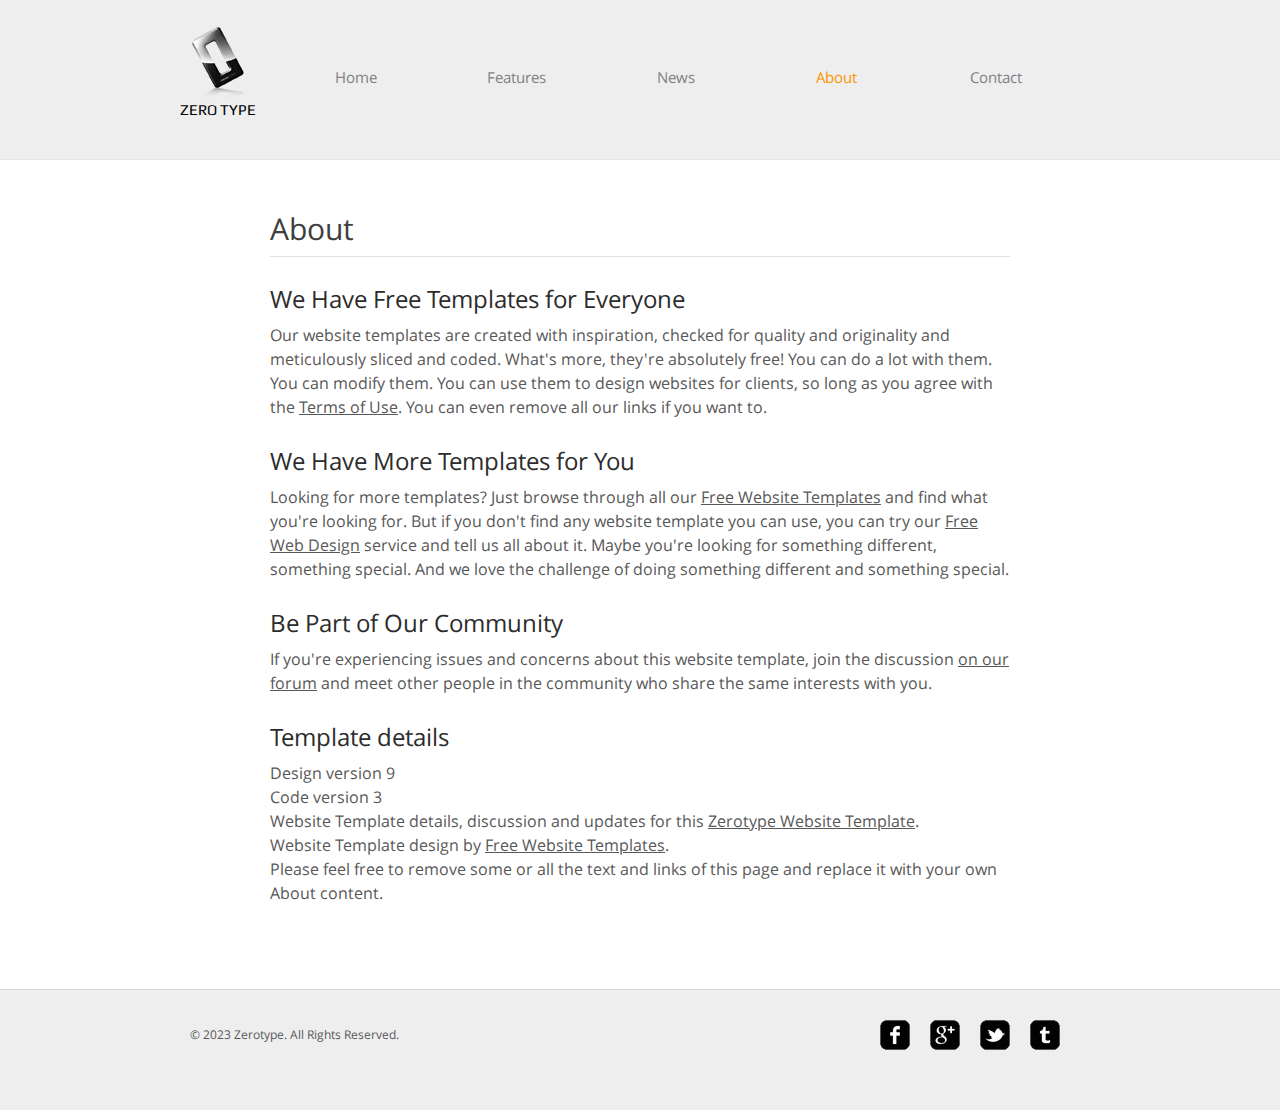
==== about.html @ 4de98636 "Template" ====
<!DOCTYPE HTML>
<!-- Website template by freewebsitetemplates.com -->
<html>
<head>
	<meta charset="UTF-8">
	<title>About - Zerotype Website Template</title>
	<link rel="stylesheet" href="css/style.css" type="text/css">
</head>
<body>
	<div id="header">
		<div>
			<div class="logo">
				<a href="index.html">Zero Type</a>
			</div>
			<ul id="navigation">
				<li>
					<a href="index.html">Home</a>
				</li>
				<li>
					<a href="features.html">Features</a>
				</li>
				<li>
					<a href="news.html">News</a>
				</li>
				<li class="active">
					<a href="about.html">About</a>
				</li>
				<li>
					<a href="contact.html">Contact</a>
				</li>
			</ul>
		</div>
	</div>
	<div id="contents">
		<div id="about">
			<h1>About</h1>
			<h2>We Have Free Templates for Everyone</h2>
			<p>
				Our website templates are created with inspiration, checked for quality and originality and meticulously sliced and coded. What's more, they're absolutely free! You can do a lot with them. You can modify them. You can use them to design websites for clients, so long as you agree with the <a href="http://www.freewebsitetemplates.com/about/terms/">Terms of Use</a>. You can even remove all our links if you want to.
			</p>
			<h2>We Have More Templates for You</h2>
			<p>
				Looking for more templates? Just browse through all our <a href="http://www.freewebsitetemplates.com/">Free Website Templates</a> and find what you're looking for. But if you don't find any website template you can use, you can try our <a href="http://www.freewebsitetemplates.com/freewebdesign/">Free Web Design</a> service and tell us all about it. Maybe you're looking for something different, something special. And we love the challenge of doing something different and something special.
			</p>
			<h2>Be Part of Our Community</h2>
			<p>
				If you're experiencing issues and concerns about this website template, join the discussion <a href="http://www.freewebsitetemplates.com/forums/">on our forum</a> and meet other people in the community who share the same interests with you.
			</p>
			<h2>Template details</h2>
			<p>
				Design version 9<br> Code version 3<br> Website Template details, discussion and updates for this <a href="http://www.freewebsitetemplates.com/discuss/zerotype/">Zerotype Website Template</a>.<br> Website Template design by <a href="http://www.freewebsitetemplates.com/">Free Website Templates</a>.<br> Please feel free to remove some or all the text and links of this page and replace it with your own About content.
			</p>
		</div>
	</div>
	<div id="footer">
		<div class="clearfix">
			<div id="connect">
				<a href="http://freewebsitetemplates.com/go/facebook/" target="_blank" class="facebook"></a><a href="http://freewebsitetemplates.com/go/googleplus/" target="_blank" class="googleplus"></a><a href="http://freewebsitetemplates.com/go/twitter/" target="_blank" class="twitter"></a><a href="http://www.freewebsitetemplates.com/misc/contact/" target="_blank" class="tumbler"></a>
			</div>
			<p>
				© 2023 Zerotype. All Rights Reserved.
			</p>
		</div>
	</div>
</body>
</html>
---- css/style.css ----
/* Website template by freewebsitetemplates.com */
@font-face {
	font-family: 'OpenSans';
	src: url('../fonts/OpenSans-Regular.eot');
	src: local('☺'), url('../fonts/OpenSans-Regular.woff') format('woff'), url('../fonts/OpenSans-Regular.ttf') format('truetype'), url('../fonts/OpenSans-Regular.svg') format('svg');
	font-weight: normal;
	font-style: normal;
}
@font-face {
	font-family: 'Play';
	src: url('../fonts/Play-Regular.eot');
	src: local('☺'), url('../fonts/Play-Regular.woff') format('woff'), url('../fonts/Play-Regular.ttf') format('truetype'), url('../fonts/Play-Regular.svg') format('svg');
	font-weight: normal;
	font-style: normal;
}
body {
	background-color: #fff;
	font-family: 'OpenSans';
	margin: 0;
}
img {
	border: 0;
}
.clearfix:after, #contents:after {
	clear:both;
	content:"";
	display:block;
	height:1%;
	line-height:0;
	visibility:hidden;
}
.btn {
	background: url(../images/bg-button.png) no-repeat;
	background-position: 0 -70px;
	color: #fff;
	display: inline-block;
	font: 24px/60px 'OpenSans';
	height: 60px;
	width: 230px;
	text-align: center;
	text-decoration: none;
	text-transform: uppercase;
}
.btn:hover {
	background-position: 0 0;
}
/*------------------------------ HEADER ------------------------------*/
#header {
	background-color: #eee;
	border-bottom: 1px solid #e6e6e6;
	padding: 27px 0;
}
#header > div, #footer > div {
	width: 920px;
	margin: 0 auto;
	padding: 0 20px;
}
/** Logo **/
#header .logo {
	float: left;
	margin-right: 20px;
}
#header .logo a {
	background: url(../images/logo.png) no-repeat center top;
	color: #000;
	display: block;
	font: 15px/30px 'Play';
	height: 20px;
	width: 76px;
	padding-top: 68px;
	text-decoration: none;
	text-transform: uppercase;
}
/** Navigation **/
#navigation {
	display: inline-block;
	list-style: none;
	line-height: 100px;
	margin: 0;
	padding: 0;
}
#navigation ul {
	display: inline-block;
	list-style: none;
	margin: 0;
	padding: 0;
}
#navigation li {
	float: left;
	width: 160px;
	text-align: center;
}
#navigation li a {
	color: #818181;
	font-size: 15px;
	line-height: 30px;
	text-decoration: none;
}
#navigation li a:hover {
	color: #000;
}
#navigation li.active a {
	color: #f99600;
}
#adbox {
	background: url(../images/bg-adbox.jpg) repeat-x left top;
	height: 380px;
	padding: 60px 0;
}
#adbox > div {
	width: 800px;
	margin: 0 auto;
	padding: 0 80px;
}
#adbox > div img {
	float: right;
	margin-left: 60px;
}
#adbox h1, #adbox h2 {
	color: #2c2c2c;
	font-size: 60px;
	line-height: 60px;
	margin: 0;
	text-transform: uppercase;
}
#adbox h2 {
	font-size: 30px;
	line-height: 36px;
	text-transform: none;
}
#adbox p {
	font-size: 16px;
	line-height: 24px;
	margin: 0;
}
#adbox p span {
	display: block;
	font-size: 12px;
	width: 360px;
	padding: 24px 0;
	text-align: center;
}
#adbox p span b {
	font-weight: normal;
	display: block;
	width: 256px;
}
/*------------------------------ CONTENTS ------------------------------*/
#contents {
	min-height: 510px;
	width: 880px;
	margin: 0 auto;
	padding: 54px 40px;
}
h1 {
	color: #3e3e3e;
	font-size: 30px;
	font-weight: normal;
	line-height: 30px;
	margin: 0 0 30px;
}
h2 {
	color: #2c2c2c;
	font-size: 24px;
	font-weight: normal;
	line-height: 24px;
	margin: 0 0 12px;
}
p {
	color: #585858;
	font-size: 16px;
	line-height: 24px;
	margin: 0 0 30px;
}
p a {
	color: #585858;
}
#tagline h1 {
	margin-left: 20px;
}
#tagline > div {
	float: left;
	width: 400px;
	margin: 0 20px;
}
#contents .features {
	width: 810px;
	margin: 0 auto;
}
.features > div {
	display: inline-block;
	margin: 0 0 30px;
}
.features > div img {
	float: left;
	margin-right: 20px;
	margin-top: 36px;
}
.date {
	float: left;
	height: 78px;
	width: 70px;
	margin-right: 20px;
	border: 1px solid #d5d5d5;
	text-align: center;
}
.date p {
	margin: 12px 0 0;
}
.date p span {
	display: block;
	font-size: 30px;
	margin-bottom: 6px;
}
.author {
	color: #585858;
	display: block;
	font-size: 12px;
}
.more {
	background-color: #727272;
	color: #fff;
	display: inline-block;
	font-size: 14px;
	line-height: 30px;
	width: 100px;
	text-align: center;
	text-decoration: none;
}
.more:hover, .message input[type='submit']:hover {
	background-color: #f99600;
	color: #000;
}
/** main **/
.main {
	float: left;
	background: url(../images/divider.png) repeat-y right top;
	min-height: 100px;
	width: 620px;
	padding-right: 24px;
}
.main h1, .sidebar h1 {
	margin: 0 0 12px;
	position: relative;
	top: -18px;
}
.main h2 span {
	display: block;
	font-size: 12px;
}
/** sidebar **/
.sidebar {
	float: left;
	min-height: 848px;
	width: 216px;
	margin-left: 20px;
}
.sidebar ul, .news {
	list-style: none;
	margin: 0;
	padding: 0;
}
.news li {
	border-top: 1px solid #d5d5d5;
	padding: 24px 30px 0 100px;
	position: relative;
}
.news li .date {
	float: none;
	position: absolute;
	left: 0;
	top: 30px;
}
.news li > p span, .post > span {
	display: block;
	text-align: right;
}
.posts {
	border-top: 1px solid #d5d5d5;
}
.posts li {
	border-bottom: 1px solid #d5d5d5;
	padding: 24px 10px 0;
}
.posts li p {
	font-size: 14px;
}
.posts li .title {
	font-size: 16px;
	font-weight: normal;
	margin: 0 0 12px;
}
.posts li .title a {
	color: #2c2c2c;
	font-size: 16px;
	text-decoration: none;
}
.post {
	width: 785px;
	margin: 0 auto;
}
.post h1 {
	padding-top: 12px;
}
#about {
	width: 740px;
	margin: 0 auto;
}
#about h1, .section h1 {
	border-bottom: 1px solid #e0e0e0;
	padding-bottom: 12px;
}
.section {
	float: left;
	width: 390px;
	margin-right: 50px;
}
.section h1 {
	margin-bottom: 18px;
}
.message input[type='text'], .message textarea {
	color: #aeaeae;
	font-size: 13px;
	height: 33px;
	line-height: 33px;
	width: 380px;
	border: 1px solid #d5d5d5;
	margin: 0 0 6px;
	padding: 0 4px;
}
.message textarea {
	height: 175px;
	overflow: auto;
	resize: none;
}
.message input[type='submit'] {
	float: right;
	background-color: #818181;
	color: #d5d5d5;
	cursor: pointer;
	font: 13px/30px Arial, Helvetica, sans-serif;
	height: 30px;
	border: 0;
	margin: 0;
	padding: 0 10px;
}
.contact {
	background-color: #f8f8f8;
	width: 270px;
	padding: 124px 60px;
	text-align: center;
}
.contact p span {
	color: #2c2c2c;
	display: block;
	font-size: 30px;
	line-height: 36px;
	padding: 18px 0;
}
/*------------------------------ FOOTER ------------------------------*/
#footer {
	background-color: #eee;
	border-top: 1px solid #d8d8d8;
	padding: 30px 0;
}
#footer p {
	font-size: 12px;
	line-height: 30px;
	padding-left: 10px;
}
#connect {
	float: right;
	display: inline-block;
	margin-right: 30px;
}
#connect a {
	background: url(../images/icons.png) no-repeat;
	display: inline-block;
	height: 30px;
	width: 30px;
	margin: 0 10px;
}
#connect a.googleplus {
	background-position: 0 -40px;
}
#connect a.twitter {
	background-position: 0 -80px;
}
#connect a.tumbler {
	background-position: 0 -120px;
}
#connect a.facebook:hover {
	background-position: -40px 0;
}
#connect a.googleplus:hover {
	background-position: -40px -40px;
}
#connect a.twitter:hover {
	background-position: -40px -80px;
}
#connect a.tumbler:hover {
	background-position: -40px -120px;
}
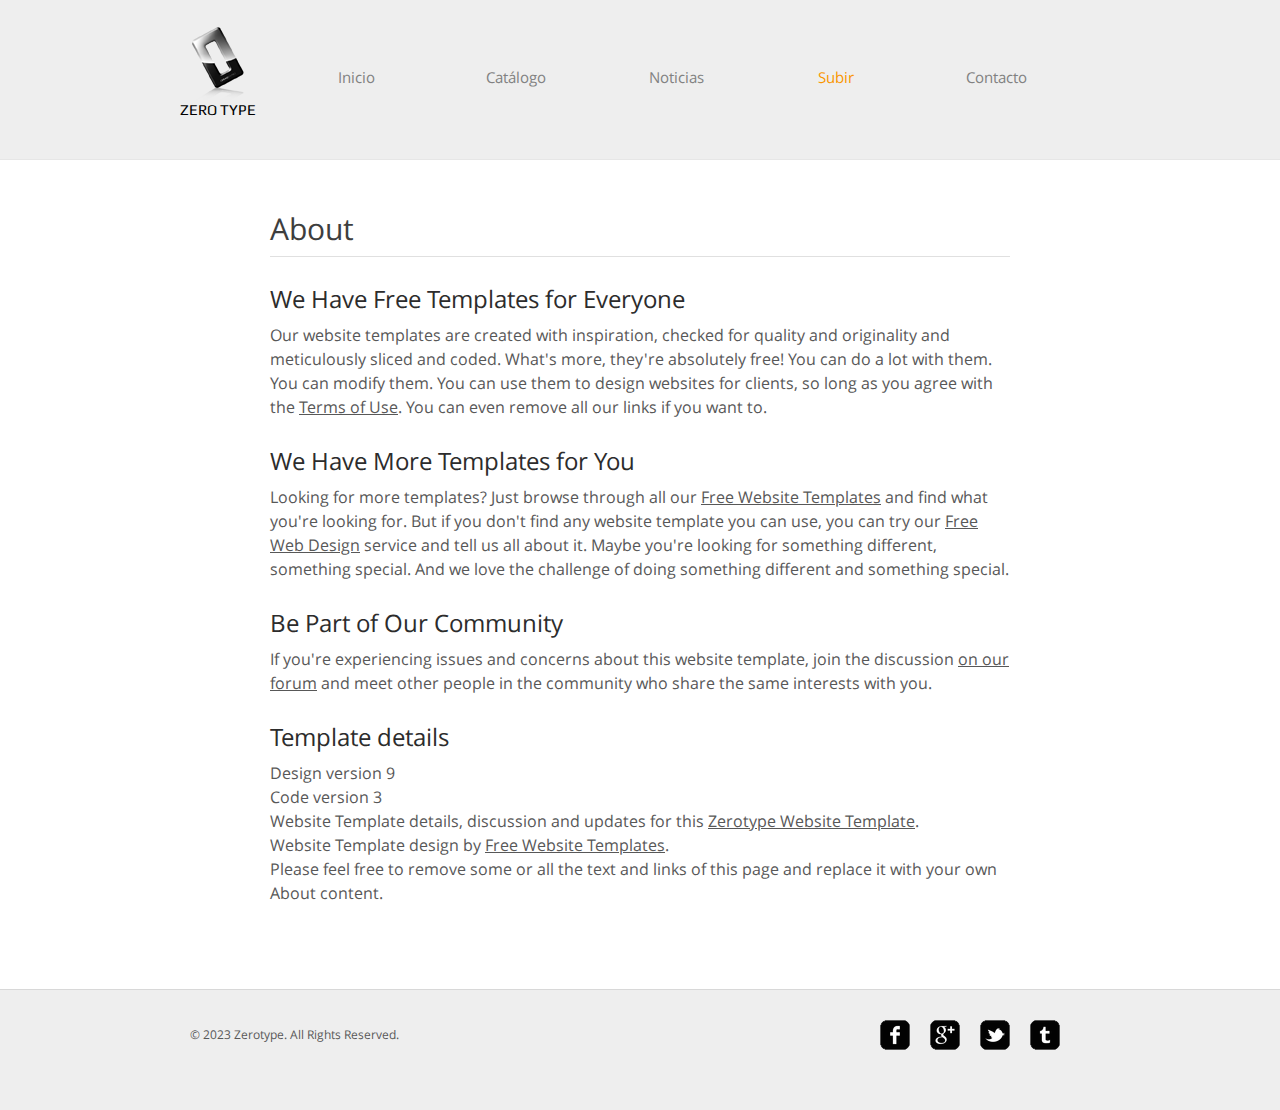
==== commit a5377ac5: "Modificacion de la pestaña de catalogo" ====
--- a/about.html
+++ b/about.html
@@ -3,7 +3,7 @@
 <html>
 <head>
 	<meta charset="UTF-8">
-	<title>About - Zerotype Website Template</title>
+	<title>Subir - Caf&eacute; y libros</title>
 	<link rel="stylesheet" href="css/style.css" type="text/css">
 </head>
 <body>
@@ -14,19 +14,19 @@
 			</div>
 			<ul id="navigation">
 				<li>
-					<a href="index.html">Home</a>
+					<a href="index.html">Inicio</a>
 				</li>
 				<li>
-					<a href="features.html">Features</a>
+					<a href="features.html">Cat&aacute;logo</a>
 				</li>
 				<li>
-					<a href="news.html">News</a>
+					<a href="news.html">Noticias</a>
 				</li>
 				<li class="active">
-					<a href="about.html">About</a>
+					<a href="about.html">Subir</a>
 				</li>
 				<li>
-					<a href="contact.html">Contact</a>
+					<a href="contact.html">Contacto</a>
 				</li>
 			</ul>
 		</div>
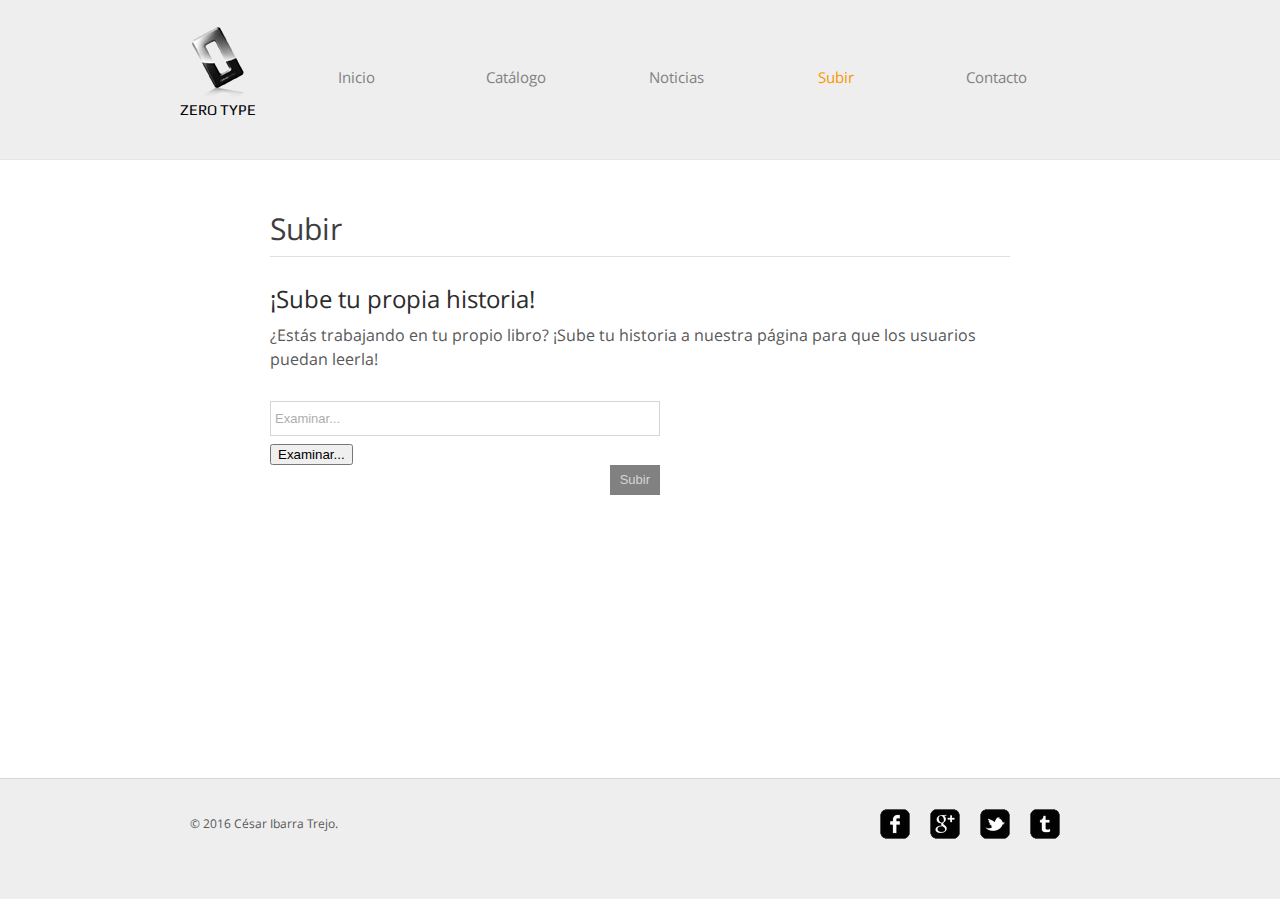
==== commit 4a7385e9: "Modificación de pestaña subir" ====
--- a/about.html
+++ b/about.html
@@ -33,23 +33,18 @@
 	</div>
 	<div id="contents">
 		<div id="about">
-			<h1>About</h1>
-			<h2>We Have Free Templates for Everyone</h2>
+			<h1>Subir</h1>
+			<h2>¡Sube tu propia historia!</h2>
 			<p>
-				Our website templates are created with inspiration, checked for quality and originality and meticulously sliced and coded. What's more, they're absolutely free! You can do a lot with them. You can modify them. You can use them to design websites for clients, so long as you agree with the <a href="http://www.freewebsitetemplates.com/about/terms/">Terms of Use</a>. You can even remove all our links if you want to.
+				¿Est&aacute;s trabajando en tu propio libro? ¡Sube tu historia a nuestra p&aacute;gina para que los usuarios puedan leerla!
 			</p>
-			<h2>We Have More Templates for You</h2>
-			<p>
-				Looking for more templates? Just browse through all our <a href="http://www.freewebsitetemplates.com/">Free Website Templates</a> and find what you're looking for. But if you don't find any website template you can use, you can try our <a href="http://www.freewebsitetemplates.com/freewebdesign/">Free Web Design</a> service and tell us all about it. Maybe you're looking for something different, something special. And we love the challenge of doing something different and something special.
-			</p>
-			<h2>Be Part of Our Community</h2>
-			<p>
-				If you're experiencing issues and concerns about this website template, join the discussion <a href="http://www.freewebsitetemplates.com/forums/">on our forum</a> and meet other people in the community who share the same interests with you.
-			</p>
-			<h2>Template details</h2>
-			<p>
-				Design version 9<br> Code version 3<br> Website Template details, discussion and updates for this <a href="http://www.freewebsitetemplates.com/discuss/zerotype/">Zerotype Website Template</a>.<br> Website Template design by <a href="http://www.freewebsitetemplates.com/">Free Website Templates</a>.<br> Please feel free to remove some or all the text and links of this page and replace it with your own About content.
-			</p>
+			<div style="width: 390px">
+				<form action="index.html" method="post" class="message">
+					<input type="text" value="Examinar..." onFocus="this.select();" onMouseOut="javascript:return false;"/> <input type="button" value="Examinar..."/>
+					</br>
+					<input type="submit" value="Subir"/>
+				</form>
+			</div>
 		</div>
 	</div>
 	<div id="footer">
@@ -58,7 +53,7 @@
 				<a href="http://freewebsitetemplates.com/go/facebook/" target="_blank" class="facebook"></a><a href="http://freewebsitetemplates.com/go/googleplus/" target="_blank" class="googleplus"></a><a href="http://freewebsitetemplates.com/go/twitter/" target="_blank" class="twitter"></a><a href="http://www.freewebsitetemplates.com/misc/contact/" target="_blank" class="tumbler"></a>
 			</div>
 			<p>
-				© 2023 Zerotype. All Rights Reserved.
+				© 2016 C&eacute;sar Ibarra Trejo.
 			</p>
 		</div>
 	</div>
